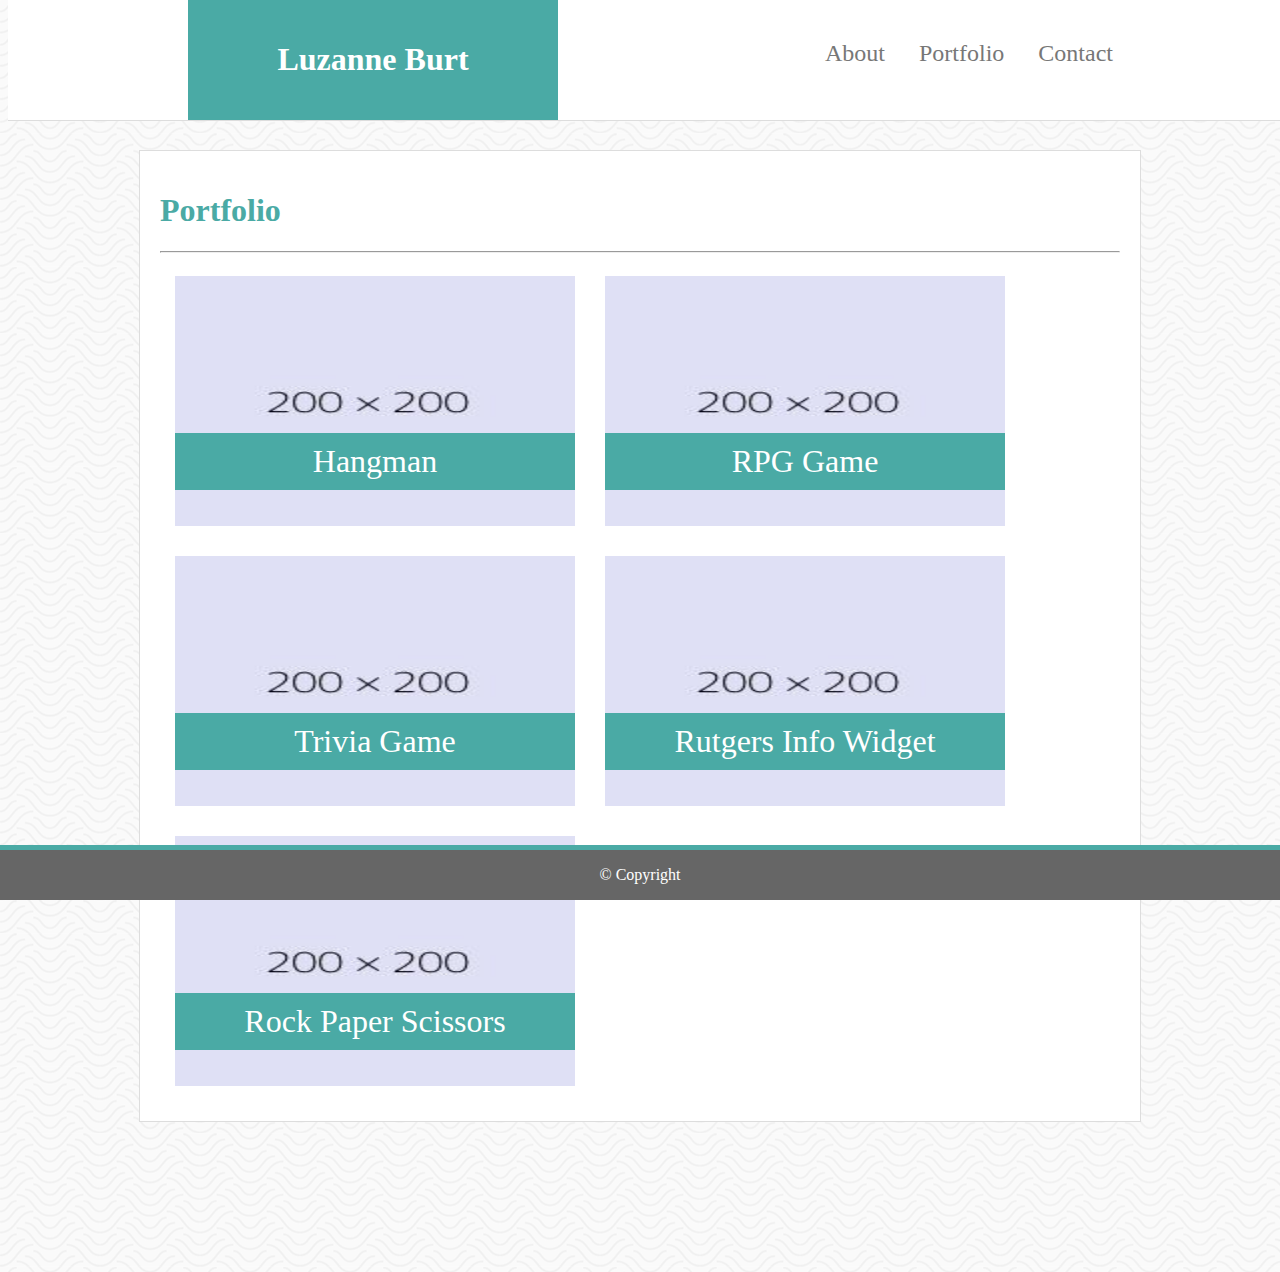
==== portfolio.html @ bcc6d025 "initial file structure" ====
<!DOCTYPE html>
<html lang="en">

<head>
    <meta charset="UTF-8">
    <link rel="stylesheet" type="text/css" href="assets/css/style.css">
    <title>Contact</title>
</head>

<body background="assets/images/background.png">
    <header>
        <div class="container">
            <div class="name">
                <h1>Luzanne Burt</h1>
            </div>

            <div class="links">
                <a href="index.html">About</a></li>
                <a href="#">Portfolio</a></li>
                <a href="contact.html">Contact</a></li>

            </div>
        </div>
    </header>
    <div class="body">
        <h1 class="heading2">Portfolio</h1>
        <hr>


        <div class="relative"><img class="gallery" id="pic1" src="assets/images/placeholder 1.jpg" height=250 width=400
                alt="pic1">
            <div class="absolute">
                <p class="label" id="hangman">Hangman</p>
            </div>
        </div>

        <div class="relative"><img class="gallery" id="pic2" src="assets/images/placeholder 2.jpg" height=250 width=400
                alt="pic2">
            <div class="absolute">
                <p class="label" id="rpg">RPG Game</p>
            </div>
        </div>

        <div class="relative"><img class="gallery" id="pic3" src="assets/images/placeholder 3.jpg" height=250 width=400
                alt="pic3">
            <div class="absolute">
                <p class="label" id="trivia">Trivia Game</p>
            </div>
        </div>


        <div class="relative"><img class="gallery" id="pic4" src="assets/images/placeholder 4.jpg" height=250 width=400
                alt="pic4">
            <div class="absolute">
                <p class="label" id="rutgers">Rutgers Info Widget</p>
            </div>
        </div>

        <div class="relative"><img class="gallery" id="pic5" src="assets/images/placeholder 5.jpg" height=250 width=400
                alt="pic5">
            <div class="absolute">
                <p class="label" id="RPS">Rock Paper Scissors</p>
            </div>
        </div>




    </div>
    <footer class="footer">
        <p>
            &#169; Copyright
        </p>
    </footer>
</body>

</html>
---- assets/css/style.css ----
header{  
    background-color: #ffffff;
    border-bottom: solid 1px #dddddd;
    width: 100%;
    position: absolute;
    top:0;
    padding: 20px;
    height: 80px;
}
.container{
    width: 960px;
    margin: auto;
}

a {
    text-decoration: none;
    border-bottom:0px none transparent;
    font-family: Georgia,'Times New Roman', Times, serif;
    color:#777777;
    font-size: x-large;
    margin:15px;
}

.links {
    float: right;
    display:block;
    padding: 20px;
    text-decoration: none;
    
  }
  .name{
    position: absolute;
    top: 0;
    background-color: #4aaaa5;
    color: white;
    padding: 20px;
    width: 25%;
    height:80px;
    text-align: center;
    float: left;
    margin-left: 0;
  }

.selfie{
    float: left;
    margin-right: 20px;
    margin-top:11px;
}

.aboutme{
    color:#777777;
}
.body{
    width:960px;
    margin: 150px auto;
    font-family:'Arial', 'Helvetica Neue', Helvetica, sans-serif;
    background-color:#ffffff;
    border: solid 1px #dddddd;
    padding: 20px;  
    overflow:auto;
}
form{
    font-family:'Arial', 'Helvetica Neue', Helvetica, sans-serif;
    color:#777777;
    font-size: larger;
}
.heading2{
    color: #4aaaa5;
    font-family:Georgia, 'Times New Roman', Times, serif;
}
textarea{
    width: 100%;
    height:150px;
    border: 1px solid #cccccc;
}
.submit{
    color:#ffffff;
    background-color: #4aaaa5;
    font-family: Georgia,'Times New Roman', Times, serif;
    width:20%;
    font-size:larger;
}
.footer {
    position: fixed;
    left: 0;
    bottom: 0;
    width: 100%;
    background: #666666;
    color: white;
    text-align: center;
    height: 50px;
    border-top: 5px solid #4aaaa5;
    z-index: 5;
    }
input{
    width: 100%;
    border: 1px solid #cccccc;
    padding: 10px 0;
    box-sizing: border-box;
}
.gallery{
    margin:15px;
    float: left;
}

.label{
    position:absolute;
    font-family: Georgia, 'Times New Roman', Times, serif;
    font-size: xx-large;
    width: 400px;
    background-color:#4aaaa5;
    color: #ffffff;
    padding:10px 0 10px 0;
    text-align: center;
   
}
.relative{
    position:relative;
    overflow:auto;
    float:left;
}
.absolute{
    position: absolute;
    top: 140px;
    left:15px;
    z-index: 3;
}
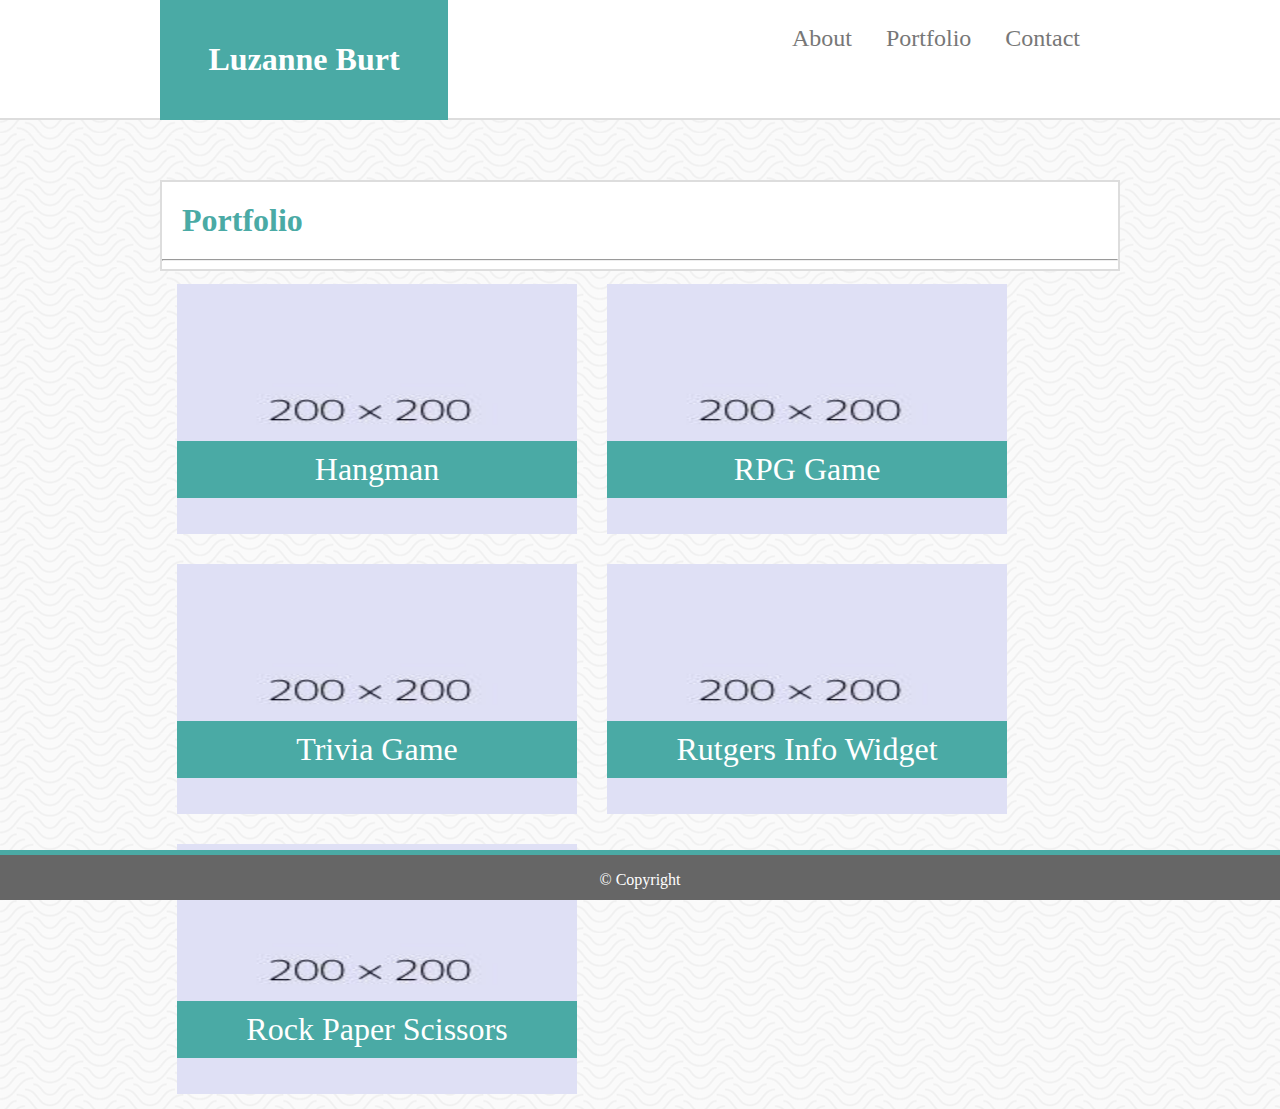
==== commit 72e9e546: "final responsive maybe" ====
--- a/portfolio.html
+++ b/portfolio.html
@@ -23,12 +23,12 @@
         </div>
     </header>
     <div class="body">
+        <section>
         <h1 class="heading2">Portfolio</h1>
         <hr>
 
 
-        <div class="relative"><img class="gallery" id="pic1" src="assets/images/placeholder 1.jpg" height=250 width=400
-                alt="pic1">
+        <div class="relative"><img class="gallery" id="pic1" src="assets/images/placeholder 1.jpg" alt="pic1" height=250 width=400>
             <div class="absolute">
                 <p class="label" id="hangman">Hangman</p>
             </div>
@@ -65,8 +65,9 @@
 
 
 
+    </section>
+    </div>
 
-    </div>
     <footer class="footer">
         <p>
             &#169; Copyright
--- a/assets/css/style.css
+++ b/assets/css/style.css
@@ -1,16 +1,36 @@
-header{  
+* {
+    box-sizing: border-box;
+  }
+
+  Body {
+      margin:0;
+  }
+
+header{ 
+    /* position: fixed; */
+    top:0;
     background-color: #ffffff;
-    border-bottom: solid 1px #dddddd;
-    width: 100%;
-    position: absolute;
+    border-bottom: solid 2px #dddddd;
+    width: 100%;
     top:0;
-    padding: 20px;
-    height: 80px;
+    padding: 0px;
+    height: 120px;
+    margin-bottom: 60px;
+    margin-top: 0;
+
 }
 .container{
-    width: 960px;
+    width: 100%;
+    max-width: 960px;
     margin: auto;
 }
+
+.body{
+    width: 100%;
+    max-width: 960px;
+    margin: 100px auto;
+}
+
 
 a {
     text-decoration: none;
@@ -23,19 +43,20 @@
 
 .links {
     float: right;
-    display:block;
-    padding: 20px;
+    /* display:block; */
+    margin-top: 25px;
+    margin-right: 25px;
     text-decoration: none;
     
   }
   .name{
-    position: absolute;
+    /* position: absolute; */
     top: 0;
     background-color: #4aaaa5;
     color: white;
+    width: 30%;
+    height:120px;
     padding: 20px;
-    width: 25%;
-    height:80px;
     text-align: center;
     float: left;
     margin-left: 0;
@@ -45,18 +66,21 @@
     float: left;
     margin-right: 20px;
     margin-top:11px;
+    margin-left: 15px;
 }
 
 .aboutme{
     color:#777777;
+    padding: 15px;
+    text-align: justify;
+
 }
 .body{
-    width:960px;
-    margin: 150px auto;
+    margin-top: 40px;
     font-family:'Arial', 'Helvetica Neue', Helvetica, sans-serif;
     background-color:#ffffff;
-    border: solid 1px #dddddd;
-    padding: 20px;  
+    border: solid 2px #dddddd;
+    padding: 0 20px 0 20px
     overflow:auto;
 }
 form{
@@ -67,6 +91,7 @@
 .heading2{
     color: #4aaaa5;
     font-family:Georgia, 'Times New Roman', Times, serif;
+    margin: 20px;
 }
 textarea{
     width: 100%;
@@ -101,7 +126,7 @@
 .gallery{
     margin:15px;
     float: left;
-}
+    }
 
 .label{
     position:absolute;
@@ -124,4 +149,61 @@
     top: 140px;
     left:15px;
     z-index: 3;
-}+}
+@media screen and (max-width: 980px) {
+    .body {
+    width: 80%;
+    }
+    .container{
+        width:80%;
+    }
+    .name{
+        margin:auto;
+        float:none;
+        width:80%;
+   
+    }
+    .links{
+    margin:auto;
+    float:none;
+    width:100%;
+    text-align: center;
+}
+a {
+    display: inline-block;
+}
+
+
+@media screen and (max-width: 768px) {
+
+    .name{
+        margin:auto;
+   
+    }
+    .links{
+    
+    margin:auto;
+    }
+    
+    
+
+
+}
+@media screen and (max-width: 640px) {
+    header{
+        position: static;
+    }
+     .body {
+     width: 80%;
+     }
+     .container{
+         width:80%;
+     }
+     .name{
+         margin:auto;
+         width:100%;
+    
+     }
+     .links{
+         margin:auto;
+     }}